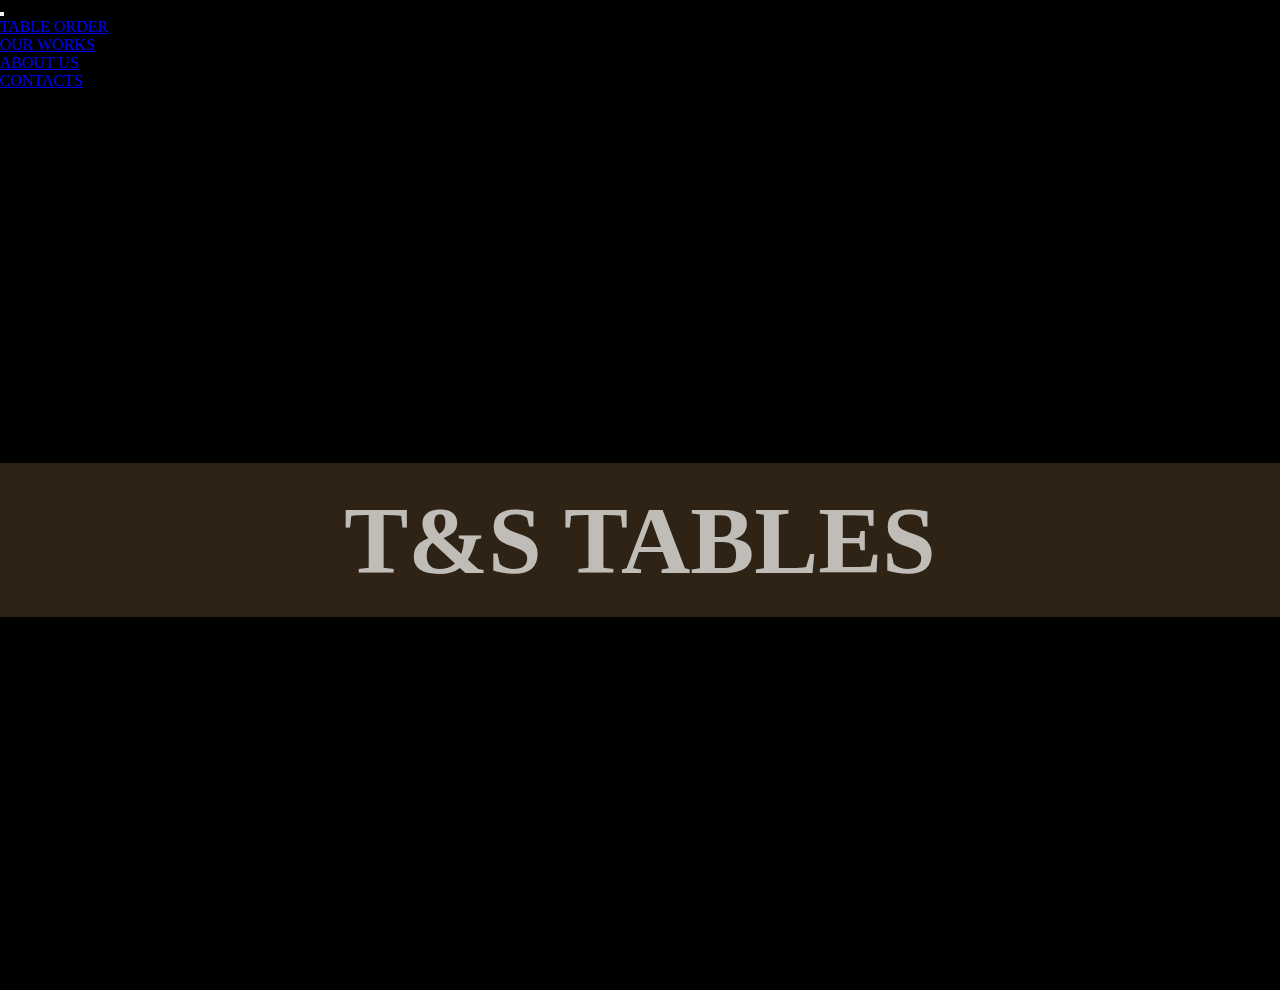
==== 1_front-end/index.html @ 6c720174 "first commit" ====
<!DOCTYPE html>
<html lang="en">
  <head>
    <meta charset="UTF-8" />
    <meta http-equiv="X-UA-Compatible" content="IE=edge" />
    <meta name="viewport" content="width=device-width, initial-scale=1.0" />
    <title>Document</title>
    <!-- CSS only -->
    <link
      href="https://cdn.jsdelivr.net/npm/bootstrap@5.0.2/dist/css/bootstrap.min.css"
      rel="stylesheet"
      integrity="sha384-EVSTQN3/azprG1Anm3QDgpJLIm9Nao0Yz1ztcQTwFspd3yD65VohhpuuCOmLASjC"
      crossorigin="anonymous"
    />
    <link rel="stylesheet" href="./styles/1_resets.css">
    <link rel="stylesheet" href="./styles/2_header.css">
    <link rel="stylesheet" href="./styles/2_index.css">
  </head>
  <body>
    <header>
      <nav
        class="autohide navbar navbar-expand-lg navbar-light bg-light fixed-top"
      >
        <div class="container-fluid">
          <button
            class="navbar-toggler"
            type="button"
            data-bs-toggle="collapse"
            data-bs-target="#navbarNavDropdown"
            aria-controls="navbarNavDropdown"
            aria-expanded="false"
            aria-label="Toggle navigation"
          >
            <span class="navbar-toggler-icon"></span>
          </button>
          <div
            class="collapse navbar-collapse choose-width"
            id="navbarNavDropdown"
          >
            <ul class="navbar-nav m-auto">
              <li class="nav-item">
                <a class="nav-link" href="#">TABLE ORDER</a>
              </li>
              <li class="nav-item">
                <a class="nav-link" href="#">OUR WORKS</a>
              </li>
              <li class="nav-item">
                <a class="nav-link" href="#">ABOUT US</a>
              </li>
              <li class="nav-item">
                <a class="nav-link" href="#">CONTACTS</a>
              </li>
            </ul>
          </div>
        </div>
      </nav>
    </header>
    <main>
        <div class="section">

            <h1>T&S TABLES</h1>
    
            <div class="video-container">
                <div class="color-overlay"></div>
                <video autoplay loop muted>
                    <source src="./video/video.mp4" type="video/mp4">
                </video>
            </div>
    
        </div>
    </main>
    <footer></footer>
    <!-- JavaScript Bundle with Popper -->
    <script
      src="https://cdn.jsdelivr.net/npm/bootstrap@5.0.2/dist/js/bootstrap.bundle.min.js"
      integrity="sha384-MrcW6ZMFYlzcLA8Nl+NtUVF0sA7MsXsP1UyJoMp4YLEuNSfAP+JcXn/tWtIaxVXM"
      crossorigin="anonymous"
    ></script>
  </body>
</html>
---- 1_front-end/styles/1_resets.css ----
*{
    margin: 0;
    padding: 0;
    box-sizing: border-box;
}
body{
    background-color: black;
}
---- 1_front-end/styles/2_header.css ----
.scrolled-down {
    transform: translateY(-100%);
    transition: all 0.3s ease-in-out;
  }
  .scrolled-up {
    transform: translateY(0);
    transition: all 0.3s ease-in-out;
---- 1_front-end/styles/2_index.css ----
.section {
  position: relative;
  width: 100vw;
  height: 100vh;
  display: flex;
  align-items: center;
  justify-content: center;
  overflow: hidden;
}

.section h1 {
  text-align: center;
  font-size: 6rem;
  font-family: 'Cookie';
  padding: 20px;
  margin: 15px;
  z-index: 1;
  opacity: 0.7;
  color: white;
}

.video-container {
  position: absolute;
  width: 100vw;
}
.video-container video{
    width: 100%;
}
.color-overlay {
  position: absolute;
  top: 0;
  left: 0;
  background-color: rgb(91, 69, 39);
  width: 100%;
  height: 100%;
  opacity: 0.5;
}
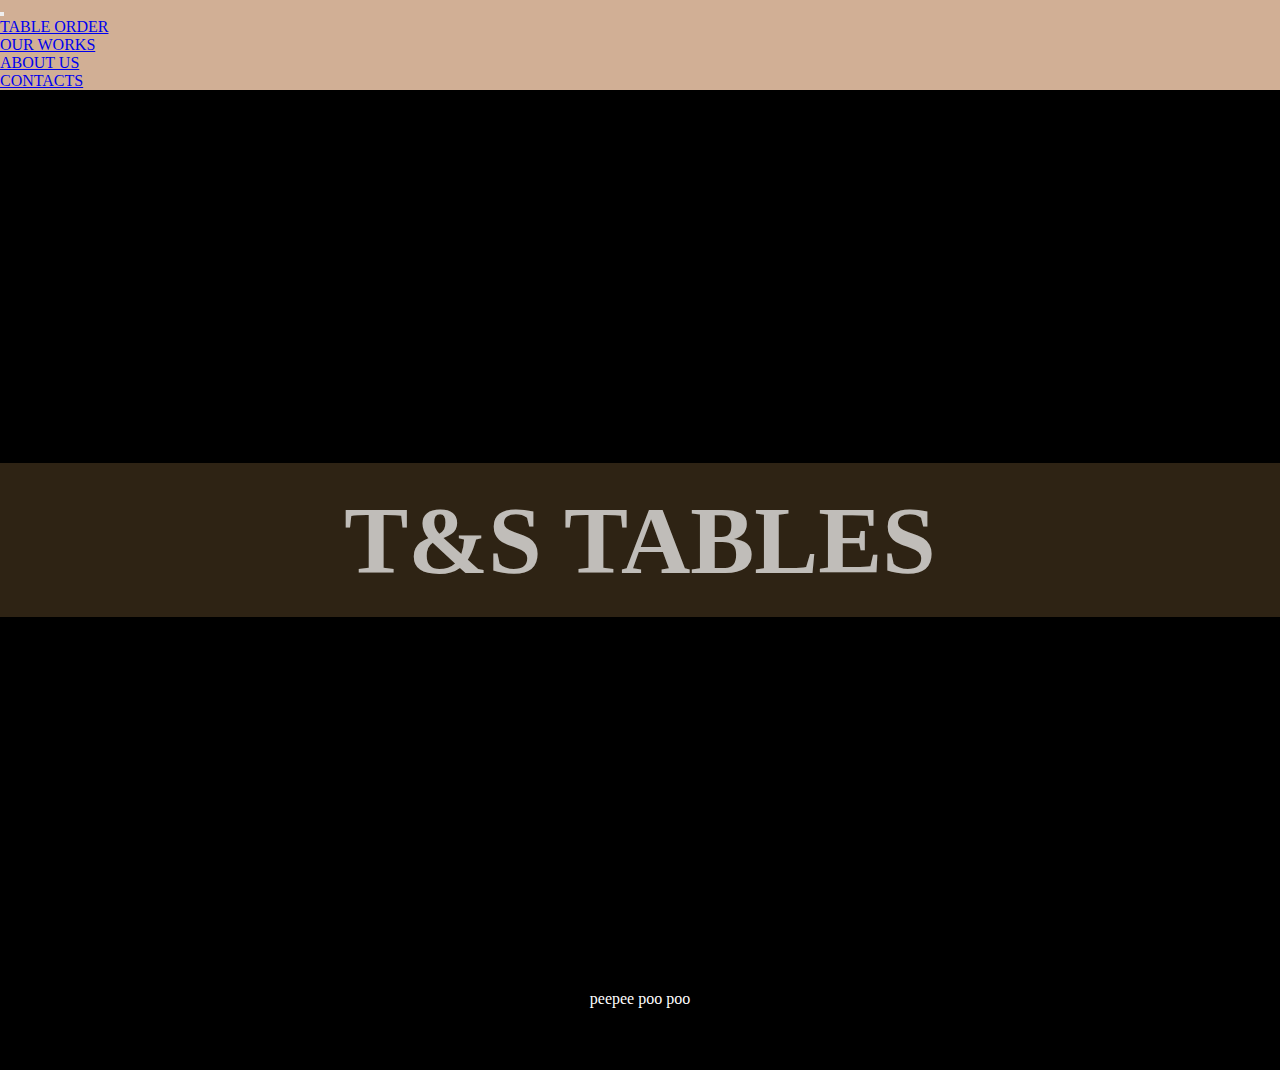
==== commit 7c8e6c4c: "Labai myliu programavima" ====
--- a/1_front-end/index.html
+++ b/1_front-end/index.html
@@ -1,80 +1,79 @@
-<!DOCTYPE html>
-<html lang="en">
-  <head>
-    <meta charset="UTF-8" />
-    <meta http-equiv="X-UA-Compatible" content="IE=edge" />
-    <meta name="viewport" content="width=device-width, initial-scale=1.0" />
-    <title>Document</title>
-    <!-- CSS only -->
-    <link
-      href="https://cdn.jsdelivr.net/npm/bootstrap@5.0.2/dist/css/bootstrap.min.css"
-      rel="stylesheet"
-      integrity="sha384-EVSTQN3/azprG1Anm3QDgpJLIm9Nao0Yz1ztcQTwFspd3yD65VohhpuuCOmLASjC"
-      crossorigin="anonymous"
-    />
-    <link rel="stylesheet" href="./styles/1_resets.css">
-    <link rel="stylesheet" href="./styles/2_header.css">
-    <link rel="stylesheet" href="./styles/2_index.css">
-  </head>
-  <body>
-    <header>
-      <nav
-        class="autohide navbar navbar-expand-lg navbar-light bg-light fixed-top"
-      >
-        <div class="container-fluid">
-          <button
-            class="navbar-toggler"
-            type="button"
-            data-bs-toggle="collapse"
-            data-bs-target="#navbarNavDropdown"
-            aria-controls="navbarNavDropdown"
-            aria-expanded="false"
-            aria-label="Toggle navigation"
-          >
-            <span class="navbar-toggler-icon"></span>
-          </button>
-          <div
-            class="collapse navbar-collapse choose-width"
-            id="navbarNavDropdown"
-          >
-            <ul class="navbar-nav m-auto">
-              <li class="nav-item">
-                <a class="nav-link" href="#">TABLE ORDER</a>
-              </li>
-              <li class="nav-item">
-                <a class="nav-link" href="#">OUR WORKS</a>
-              </li>
-              <li class="nav-item">
-                <a class="nav-link" href="#">ABOUT US</a>
-              </li>
-              <li class="nav-item">
-                <a class="nav-link" href="#">CONTACTS</a>
-              </li>
-            </ul>
-          </div>
-        </div>
-      </nav>
-    </header>
-    <main>
-        <div class="section">
-
-            <h1>T&S TABLES</h1>
-    
-            <div class="video-container">
-                <div class="color-overlay"></div>
-                <video autoplay loop muted>
-                    <source src="./video/video.mp4" type="video/mp4">
-                </video>
-            </div>
-    
-        </div>
-    </main>
-    <footer></footer>
-    <!-- JavaScript Bundle with Popper -->
-    <script
-      src="https://cdn.jsdelivr.net/npm/bootstrap@5.0.2/dist/js/bootstrap.bundle.min.js"
-      integrity="sha384-MrcW6ZMFYlzcLA8Nl+NtUVF0sA7MsXsP1UyJoMp4YLEuNSfAP+JcXn/tWtIaxVXM"
-      crossorigin="anonymous"
-    ></script>
-  </body>
-</html>
+<!DOCTYPE html>
+<html lang="en">
+  <head>
+    <meta charset="UTF-8" />
+    <meta http-equiv="X-UA-Compatible" content="IE=edge" />
+    <meta name="viewport" content="width=device-width, initial-scale=1.0" />
+    <title>Document</title>
+    <!-- CSS only -->
+    <link
+      href="https://cdn.jsdelivr.net/npm/bootstrap@5.0.2/dist/css/bootstrap.min.css"
+      rel="stylesheet"
+      integrity="sha384-EVSTQN3/azprG1Anm3QDgpJLIm9Nao0Yz1ztcQTwFspd3yD65VohhpuuCOmLASjC"
+      crossorigin="anonymous"
+    />
+    <link rel="stylesheet" href="./styles/1_resets.css" />
+    <link rel="stylesheet" href="./styles/2_header.css" />
+    <link rel="stylesheet" href="./styles/2_index.css" />
+    <link rel="stylesheet" href="./styles/2_footer.css" />
+  </head>
+  <body>
+    <header>
+      <nav class="autohide navbar navbar-expand-lg navbar-light fixed-top">
+        <div class="container-fluid">
+          <button
+            class="navbar-toggler m-auto"
+            type="button"
+            data-bs-toggle="collapse"
+            data-bs-target="#navbarNavDropdown"
+            aria-controls="navbarNavDropdown"
+            aria-expanded="false"
+            aria-label="Toggle navigation"
+          >
+            <span class="navbar-toggler-icon"></span>
+          </button>
+          <div
+            class="collapse navbar-collapse choose-width"
+            id="navbarNavDropdown"
+          >
+            <ul class="navbar-nav m-auto">
+              <li class="nav-item">
+                <a class="nav-link" href="#">TABLE ORDER</a>
+              </li>
+              <li class="nav-item">
+                <a class="nav-link" href="#">OUR WORKS</a>
+              </li>
+              <li class="nav-item">
+                <a class="nav-link" href="#">ABOUT US</a>
+              </li>
+              <li class="nav-item">
+                <a class="nav-link" href="#">CONTACTS</a>
+              </li>
+            </ul>
+          </div>
+        </div>
+      </nav>
+    </header>
+    <main>
+      <div class="section">
+        <h1>T&S TABLES</h1>
+
+        <div class="video-container">
+          <div class="color-overlay"></div>
+          <video autoplay loop muted>
+            <source src="./video/video.mp4" type="video/mp4" />
+          </video>
+        </div>
+      </div>
+    </main>
+    <footer>
+      <div id="footer-output">peepee poo poo</div>
+    </footer>
+    <!-- JavaScript Bundle with Popper -->
+    <script
+      src="https://cdn.jsdelivr.net/npm/bootstrap@5.0.2/dist/js/bootstrap.bundle.min.js"
+      integrity="sha384-MrcW6ZMFYlzcLA8Nl+NtUVF0sA7MsXsP1UyJoMp4YLEuNSfAP+JcXn/tWtIaxVXM"
+      crossorigin="anonymous"
+    ></script>
+  </body>
+</html>
--- a/1_front-end/styles/1_resets.css
+++ b/1_front-end/styles/1_resets.css
@@ -1,8 +1,8 @@
-*{
-    margin: 0;
-    padding: 0;
-    box-sizing: border-box;
-}
-body{
-    background-color: black;
+*{
+    margin: 0;
+    padding: 0;
+    box-sizing: border-box;
+}
+body{
+    background-color: black;
 }--- a/1_front-end/styles/2_header.css
+++ b/1_front-end/styles/2_header.css
@@ -1,7 +1,17 @@
-.scrolled-down {
-    transform: translateY(-100%);
-    transition: all 0.3s ease-in-out;
-  }
-  .scrolled-up {
-    transform: translateY(0);
-    transition: all 0.3s ease-in-out;+.scrolled-down {
+    transform: translateY(-100%);
+    transition: all 0.3s ease-in-out;
+  }
+  .scrolled-up {
+    transform: translateY(0);
+    transition: all 0.3s ease-in-out;
+  }
+  .navbar{
+      background-color: rgb(209, 175, 149);
+  }
+  .nav-item:hover
+  {
+      color: white;
+      font-weight: 600;
+      background-color: rgb(211, 182, 159)
+  }--- a/1_front-end/styles/2_index.css
+++ b/1_front-end/styles/2_index.css
@@ -1,37 +1,37 @@
-.section {
-  position: relative;
-  width: 100vw;
-  height: 100vh;
-  display: flex;
-  align-items: center;
-  justify-content: center;
-  overflow: hidden;
-}
-
-.section h1 {
-  text-align: center;
-  font-size: 6rem;
-  font-family: 'Cookie';
-  padding: 20px;
-  margin: 15px;
-  z-index: 1;
-  opacity: 0.7;
-  color: white;
-}
-
-.video-container {
-  position: absolute;
-  width: 100vw;
-}
-.video-container video{
-    width: 100%;
-}
-.color-overlay {
-  position: absolute;
-  top: 0;
-  left: 0;
-  background-color: rgb(91, 69, 39);
-  width: 100%;
-  height: 100%;
-  opacity: 0.5;
-}
+.section {
+  position: relative;
+  width: 100vw;
+  height: 100vh;
+  display: flex;
+  align-items: center;
+  justify-content: center;
+  overflow: hidden;
+}
+
+.section h1 {
+  text-align: center;
+  font-size: 6rem;
+  font-family: 'Cookie';
+  padding: 20px;
+  margin: 15px;
+  z-index: 1;
+  opacity: 0.7;
+  color: white;
+}
+
+.video-container {
+  position: absolute;
+  width: 100vw;
+}
+.video-container video{
+    width: 100%;
+}
+.color-overlay {
+  position: absolute;
+  top: 0;
+  left: 0;
+  background-color: rgb(91, 69, 39);
+  width: 100%;
+  height: 100%;
+  opacity: 0.5;
+}
--- a/1_front-end/styles/2_footer.css
+++ b/1_front-end/styles/2_footer.css
@@ -0,0 +1,6 @@
+footer {
+  height: 5rem;
+  color: white;
+  text-align: center;
+  font-weight: 1.5em;
+}
